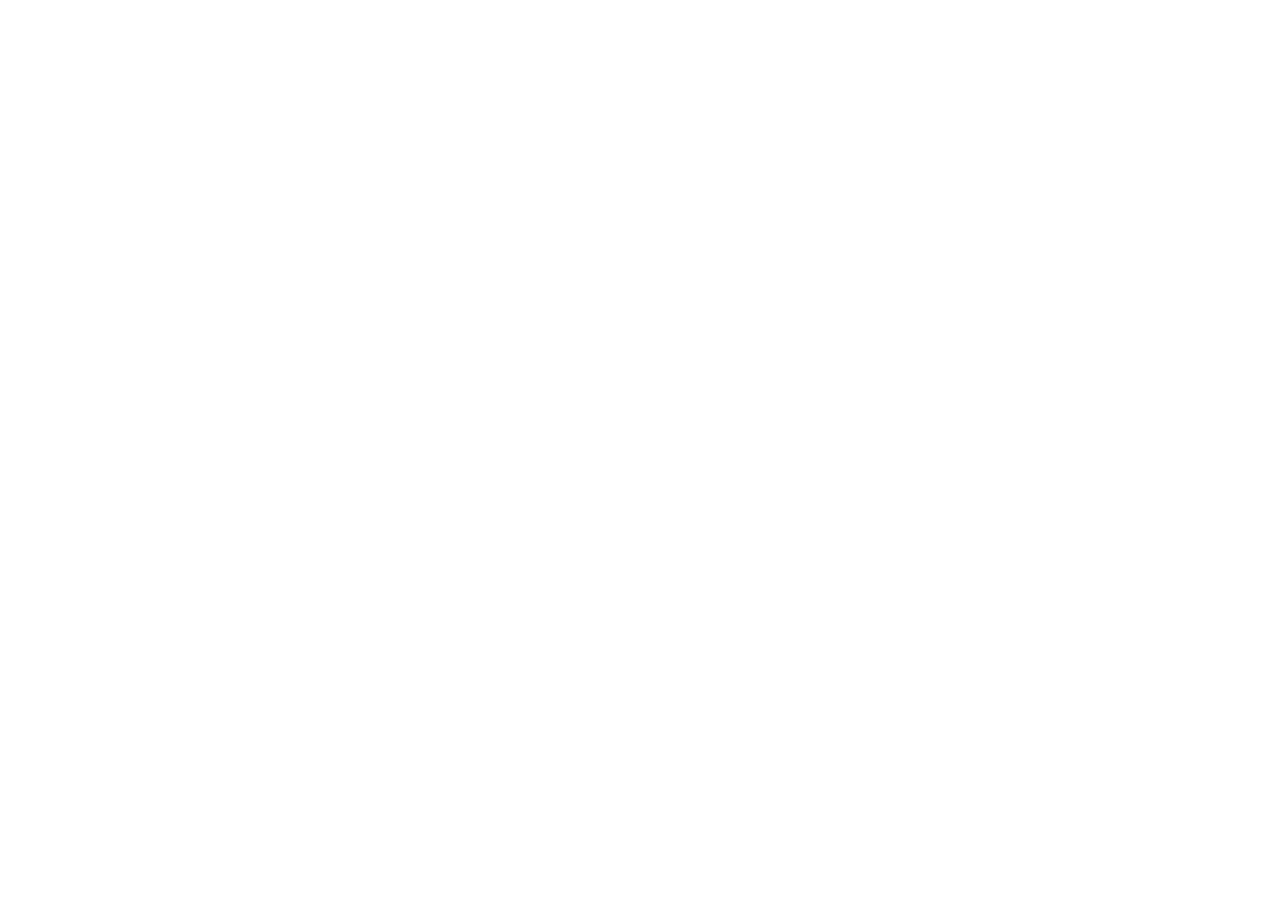
==== index.html @ 809839b5 "my first commit" ====
<!DOCTYPE html>
<html lang="en">
<head>
    <meta charset="UTF-8">
    <meta http-equiv="X-UA-Compatible" content="IE=edge">
    <meta name="viewport" content="width=device-width, initial-scale=1.0">
    <title>My Frist github repo</title>
</head>
<body>
    
</body>
</html>
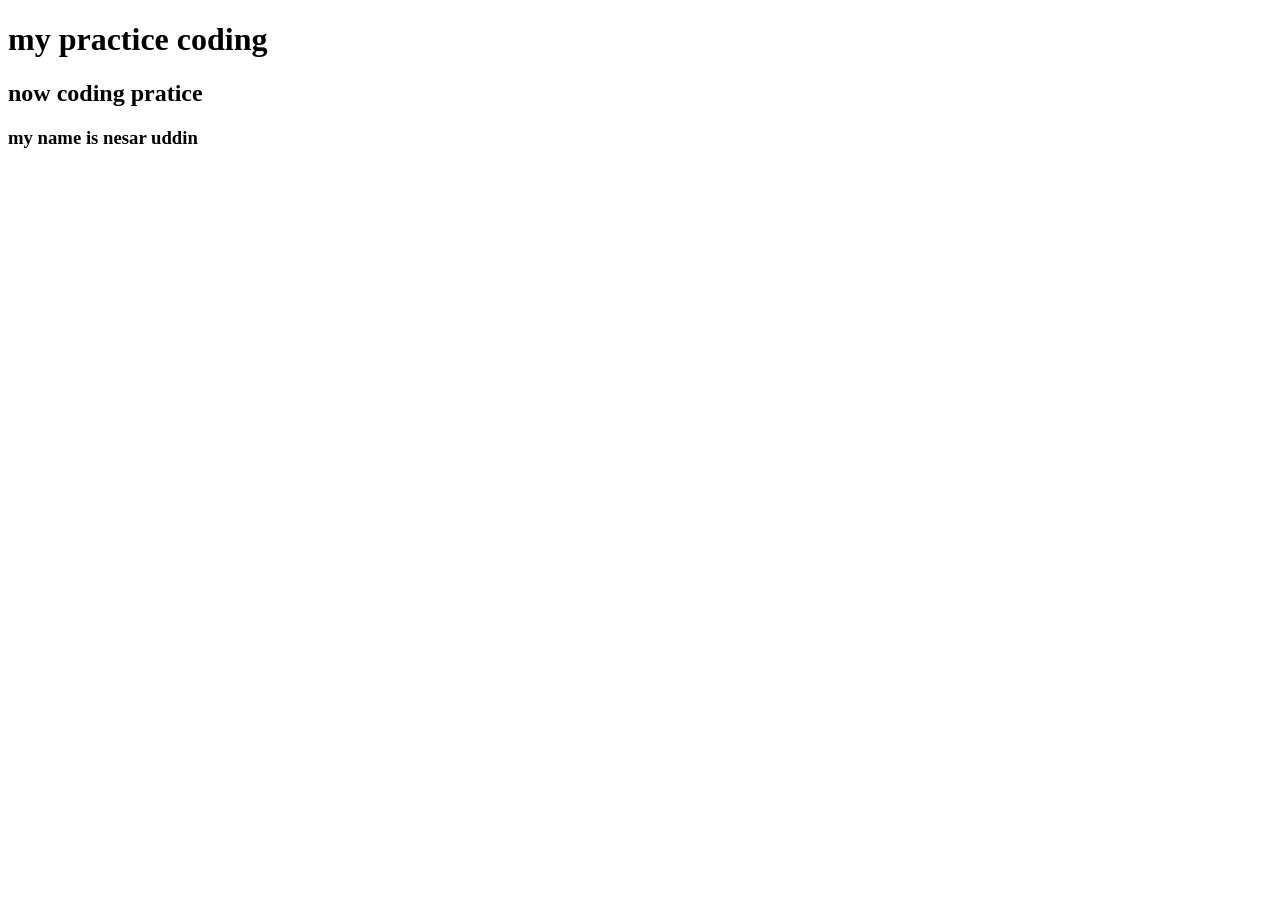
==== commit 36881a68: "heading here" ====
--- a/index.html
+++ b/index.html
@@ -4,9 +4,14 @@
     <meta charset="UTF-8">
     <meta http-equiv="X-UA-Compatible" content="IE=edge">
     <meta name="viewport" content="width=device-width, initial-scale=1.0">
-    <title>My Frist github repo</title>
+    <title>My frist repo</title>
+    
 </head>
 <body>
-    
+  <h1>my practice coding </h1> 
+   <h2>now coding pratice</h2>
+   <h3>my name is nesar uddin </h3>
+
 </body>
-</html>+
+</html> 
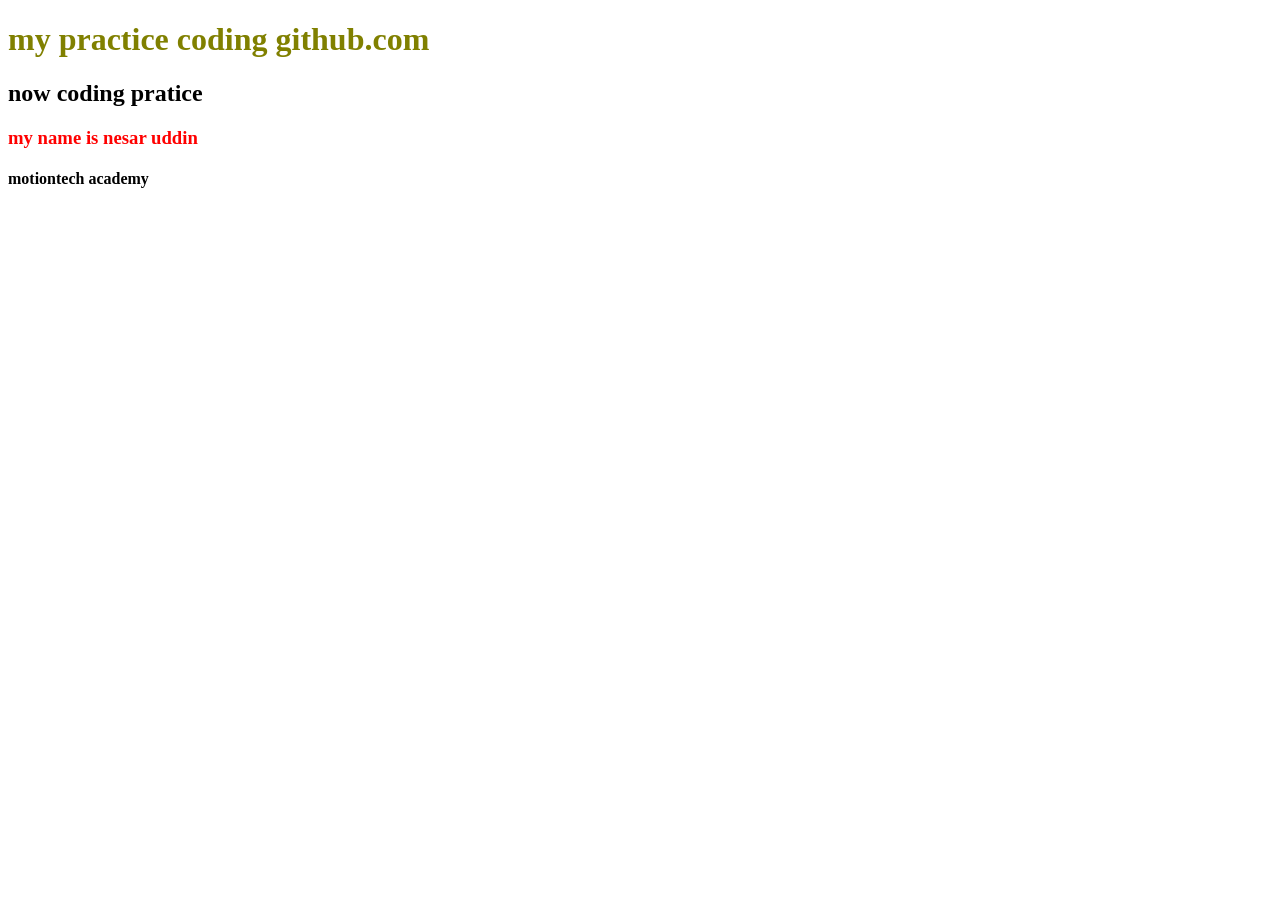
==== commit 8d497f4a: "heading added" ====
--- a/index.html
+++ b/index.html
@@ -5,13 +5,15 @@
     <meta http-equiv="X-UA-Compatible" content="IE=edge">
     <meta name="viewport" content="width=device-width, initial-scale=1.0">
     <title>My frist repo</title>
-    
+    <link rel="stylesheet" href="style.css">
 </head>
 <body>
-  <h1>my practice coding </h1> 
+  <h1>my practice coding github.com </h1> 
    <h2>now coding pratice</h2>
    <h3>my name is nesar uddin </h3>
-
+<h4>motiontech academy</h4>
 </body>
 
-</html> +</html>
+
+  
--- a/style.css
+++ b/style.css
@@ -0,0 +1,15 @@
+p{
+
+    color: navy;
+
+}
+
+h1{
+
+color: olive ;
+}
+h3{
+
+
+    color : red ;
+}
